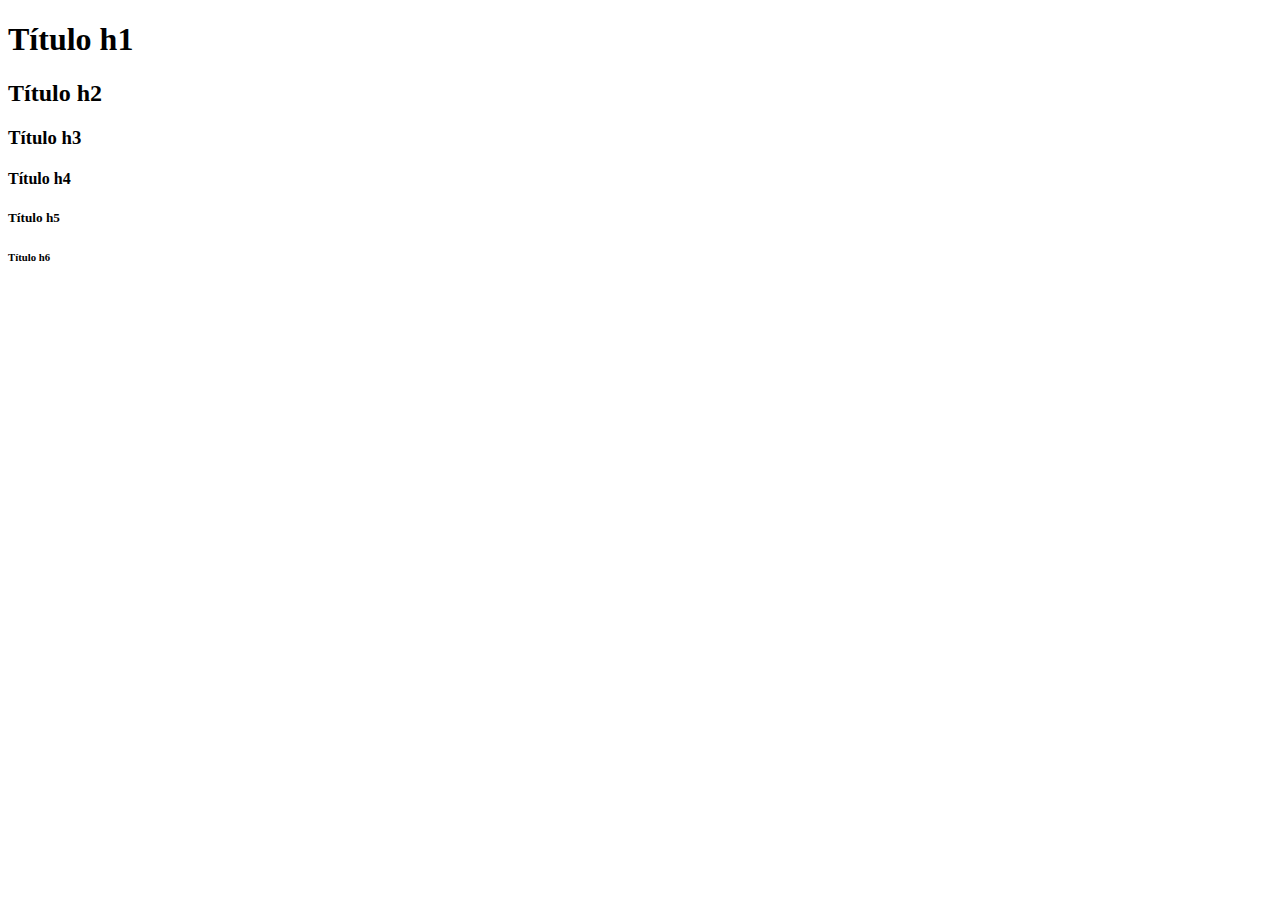
==== Leccion02/index.html @ 621301fb "inicio" ====
<!DOCTYPE html>
<html lang="en">
<head>
    <meta charset="UTF-8">
    <meta name="viewport" content="width=device-width, initial-scale=1.0">
    <title>Elementos básicos HTML</title>
</head>
<body>
    <h1>Título h1</h1>
    <h2>Título h2</h2>
    <h3>Título h3</h3>
    <h4>Título h4</h4>
    <h5>Título h5</h5>
    <h6>Título h6</h6>
</body>
</html>
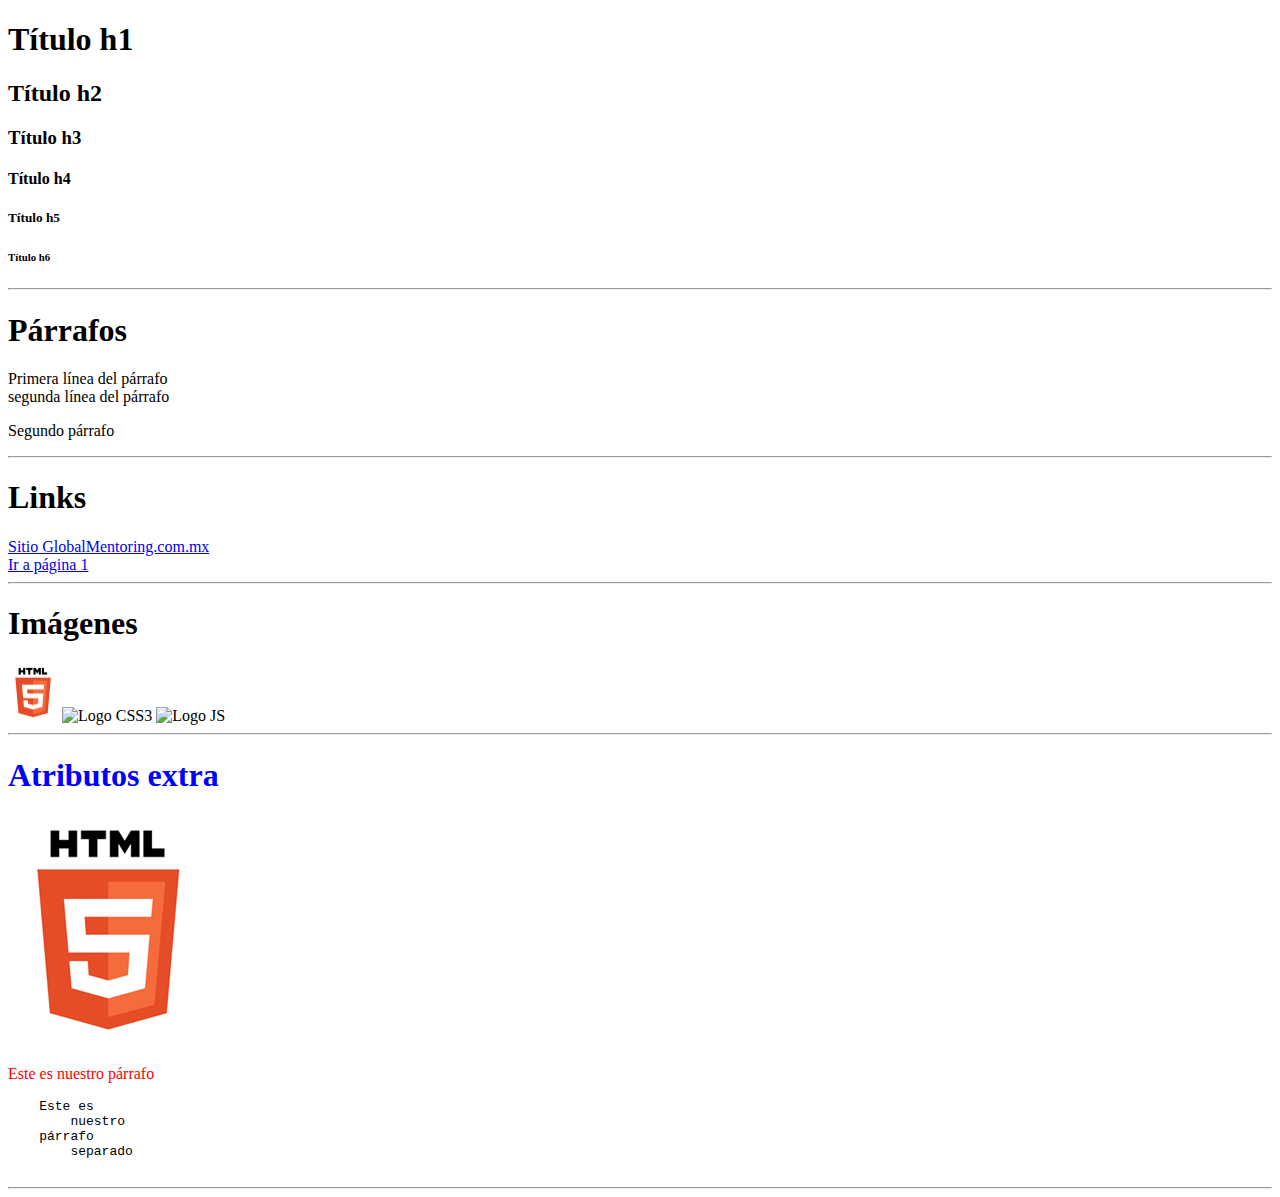
==== commit 7a343dfd: "lesson 2" ====
--- a/Leccion02/index.html
+++ b/Leccion02/index.html
@@ -1,16 +1,58 @@
 <!DOCTYPE html>
 <html lang="en">
 <head>
-    <meta charset="UTF-8">
-    <meta name="viewport" content="width=device-width, initial-scale=1.0">
+    <meta charset="UTF-8"/>
+    <meta name="viewport" content="width=device-width, initial-scale=1.0"/>
     <title>Elementos básicos HTML</title>
 </head>
 <body>
+    <!--Títulos-->
     <h1>Título h1</h1>
     <h2>Título h2</h2>
     <h3>Título h3</h3>
     <h4>Título h4</h4>
     <h5>Título h5</h5>
     <h6>Título h6</h6>
+    <hr/>
+
+    <!--Párrafos-->
+    <h1>Párrafos</h1>
+    <p>Primera línea del párrafo <br/> segunda línea del párrafo </p>
+    <p>Segundo párrafo</p>
+    <hr/>
+
+    <!--Links-->
+    <h1>Links</h1>
+    <a href="http://www.globalmentoring.com.mx" target="_blank">
+        Sitio GlobalMentoring.com.mx</a>
+    <br/>
+    <a href="pagina1.html">Ir a página 1</a>
+    <hr/>
+
+    <!--Imágenes-->
+    <h1>Imágenes</h1>
+    <img src="imagenes/html5.png" alt="Logo HTML5" width="50px"/>
+    <img src="https://globalmentoring.com.mx/imagenes/css3.png" alt="Logo CSS3"  width="30px"/>
+    <img src="https://globalmentoring.com.mx/imagenes/javascript.png" alt="Logo JS" height="30px"/>
+    <hr/>
+
+    <!--Atributos extra-->
+    <h1 style="color:blue">Atributos extra</h1>
+    <img src="imagenes/html5.png" alt="Logo HTML5" title="Logo HTML5"/>
+    <p title="Nuevo párrafo" style="color:red"> 
+        Este es 
+        nuestro
+        párrafo
+    </p>
+    <pre>
+    Este es 
+        nuestro
+    párrafo
+        separado
+    </pre>
+    <hr/>
+
+    <!--Estilos en línea-->
+
 </body>
 </html>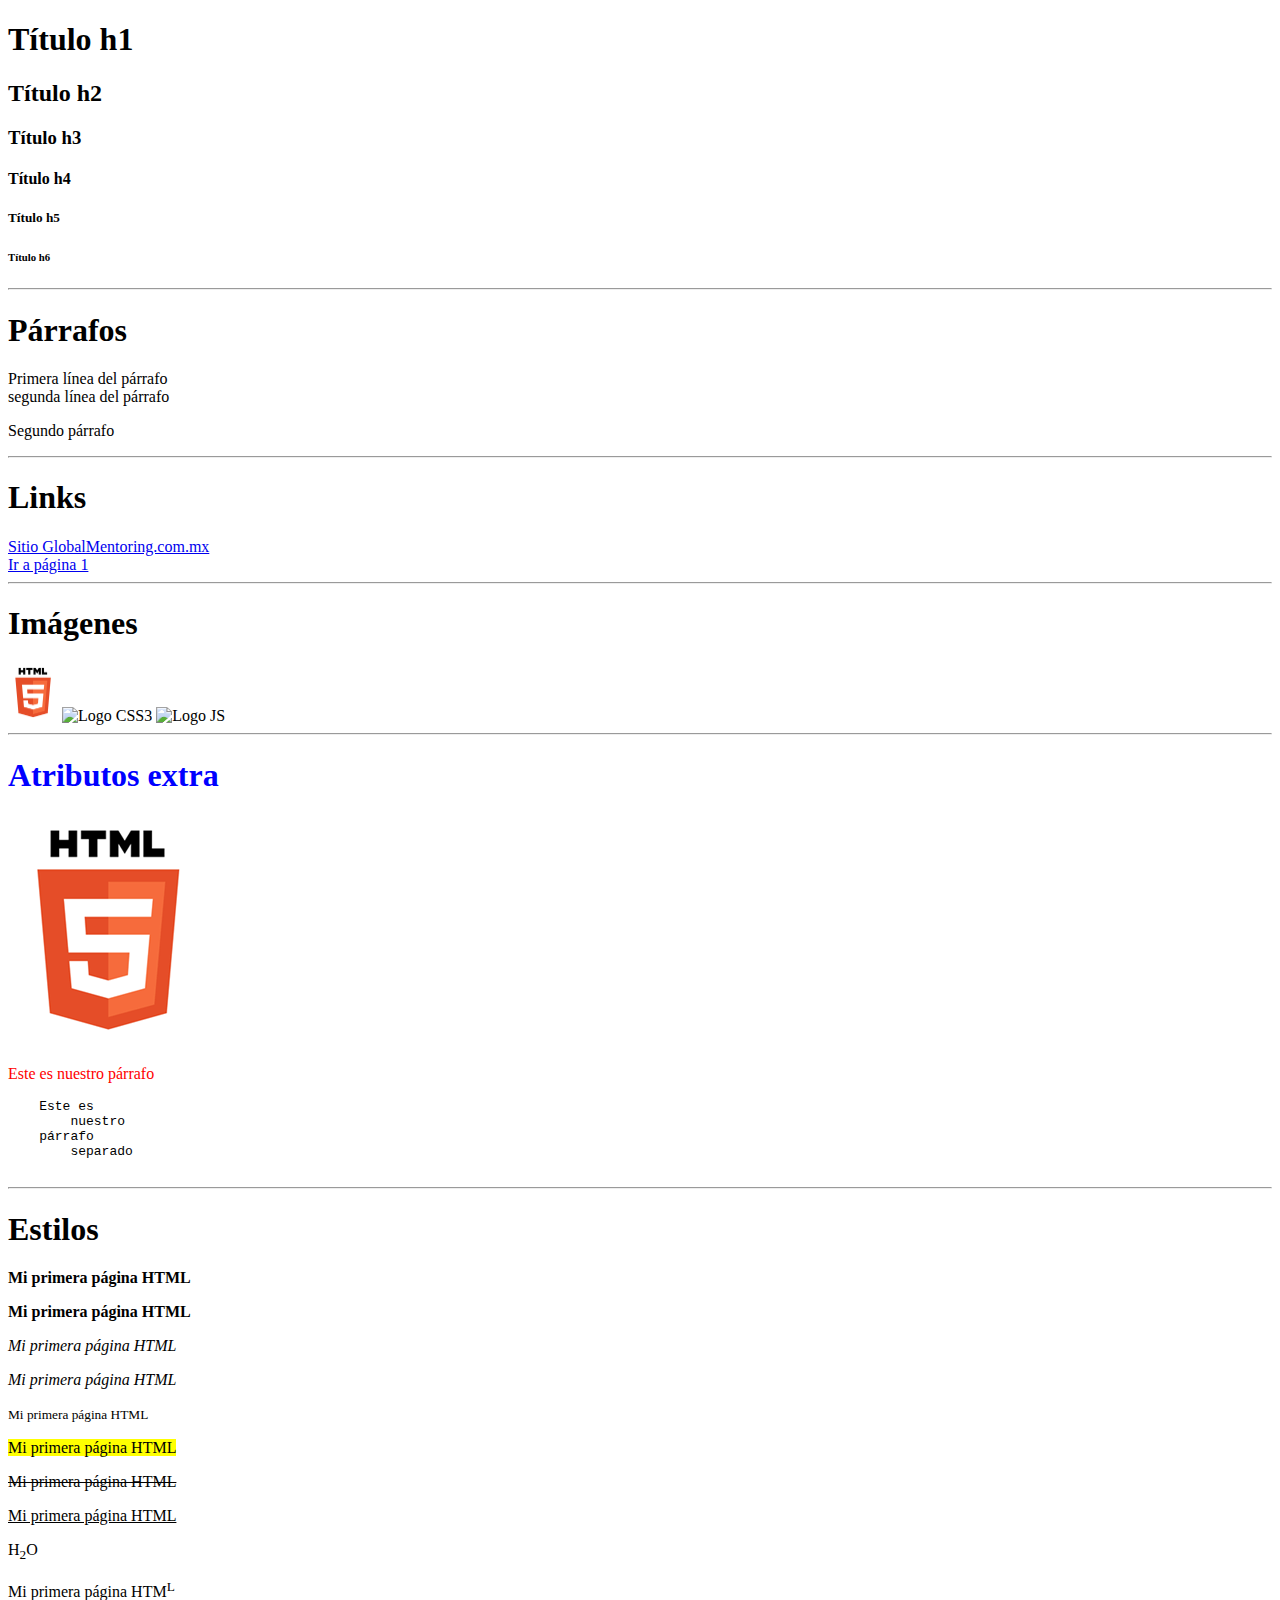
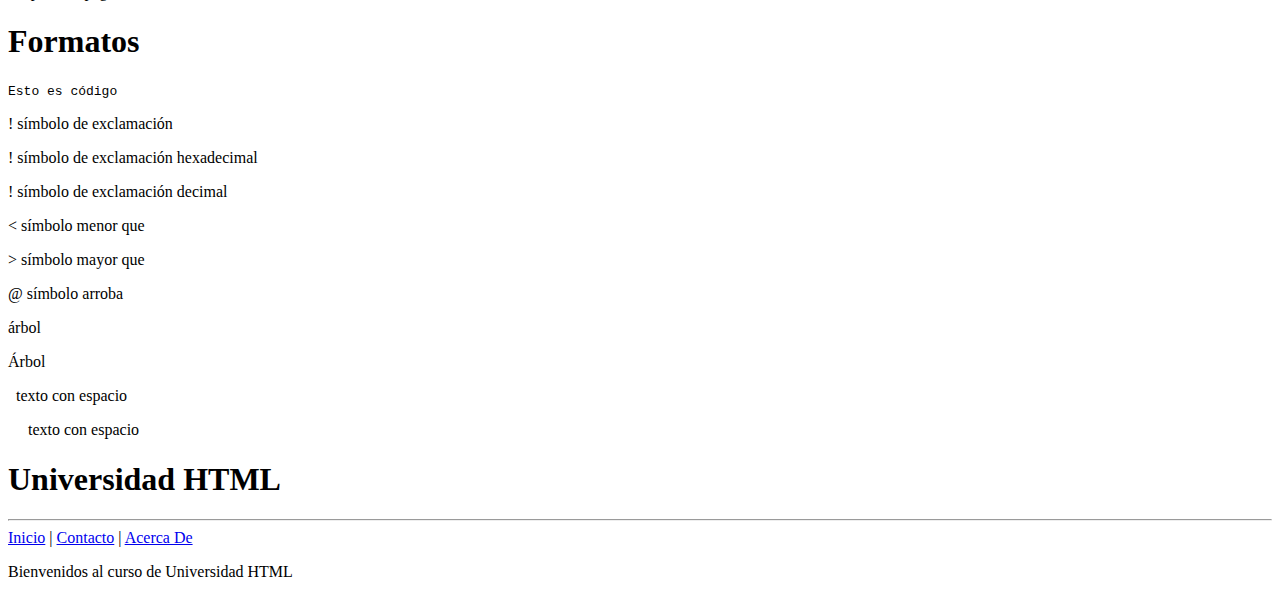
==== commit 9a31cd16: "fin leccion 2" ====
--- a/Leccion02/index.html
+++ b/Leccion02/index.html
@@ -53,6 +53,40 @@
     <hr/>
 
     <!--Estilos en línea-->
+    <h1>Estilos</h1>
+    <p><b>Mi primera página HTML</b></p>
+    <p><strong>Mi primera página HTML</strong></p>
+    <p><i>Mi primera página HTML</i></p>
+    <p><em>Mi primera página HTML</em></p>
+    <p><small>Mi primera página HTML</small></p>
+    <p><mark>Mi primera página HTML</mark></p>
+    <p><del>Mi primera página HTML</del></p>
+    <p><ins>Mi primera página HTML</ins></p>
+    <p>H<sub>2</sub>O</p>
+    <p>Mi primera página HTM<sup>L</sup></p>
 
+    <!--Estilos en línea-->
+    <h1>Formatos</h1>
+    <p><code>Esto es código</code></p>
+    <p>&excl; símbolo de exclamación</p>
+    <p>&#x00021; símbolo de exclamación hexadecimal</p>
+    <p>&#33; símbolo de exclamación decimal</p>
+    <p>&lt; símbolo menor que</p>
+    <p>&gt; símbolo mayor que</p>
+    <p>&commat; símbolo arroba</p>
+    <p>&aacute;rbol</p>
+    <p>&Aacute;rbol</p>
+    <p>&nbsp; texto con espacio</p>
+    <p>&nbsp;&nbsp;&nbsp;&nbsp; texto con espacio</p>
+
+    <!--Ejercicio links-->
+    <h1>Universidad HTML</h1>
+    <hr/>
+    <a href="index.html">Inicio</a> 
+    |
+     <a href="contacto.html">Contacto</a> 
+    |
+    <a href="acercade.html">Acerca De</a>
+    <p>Bienvenidos al curso de Universidad HTML</p>
 </body>
 </html>